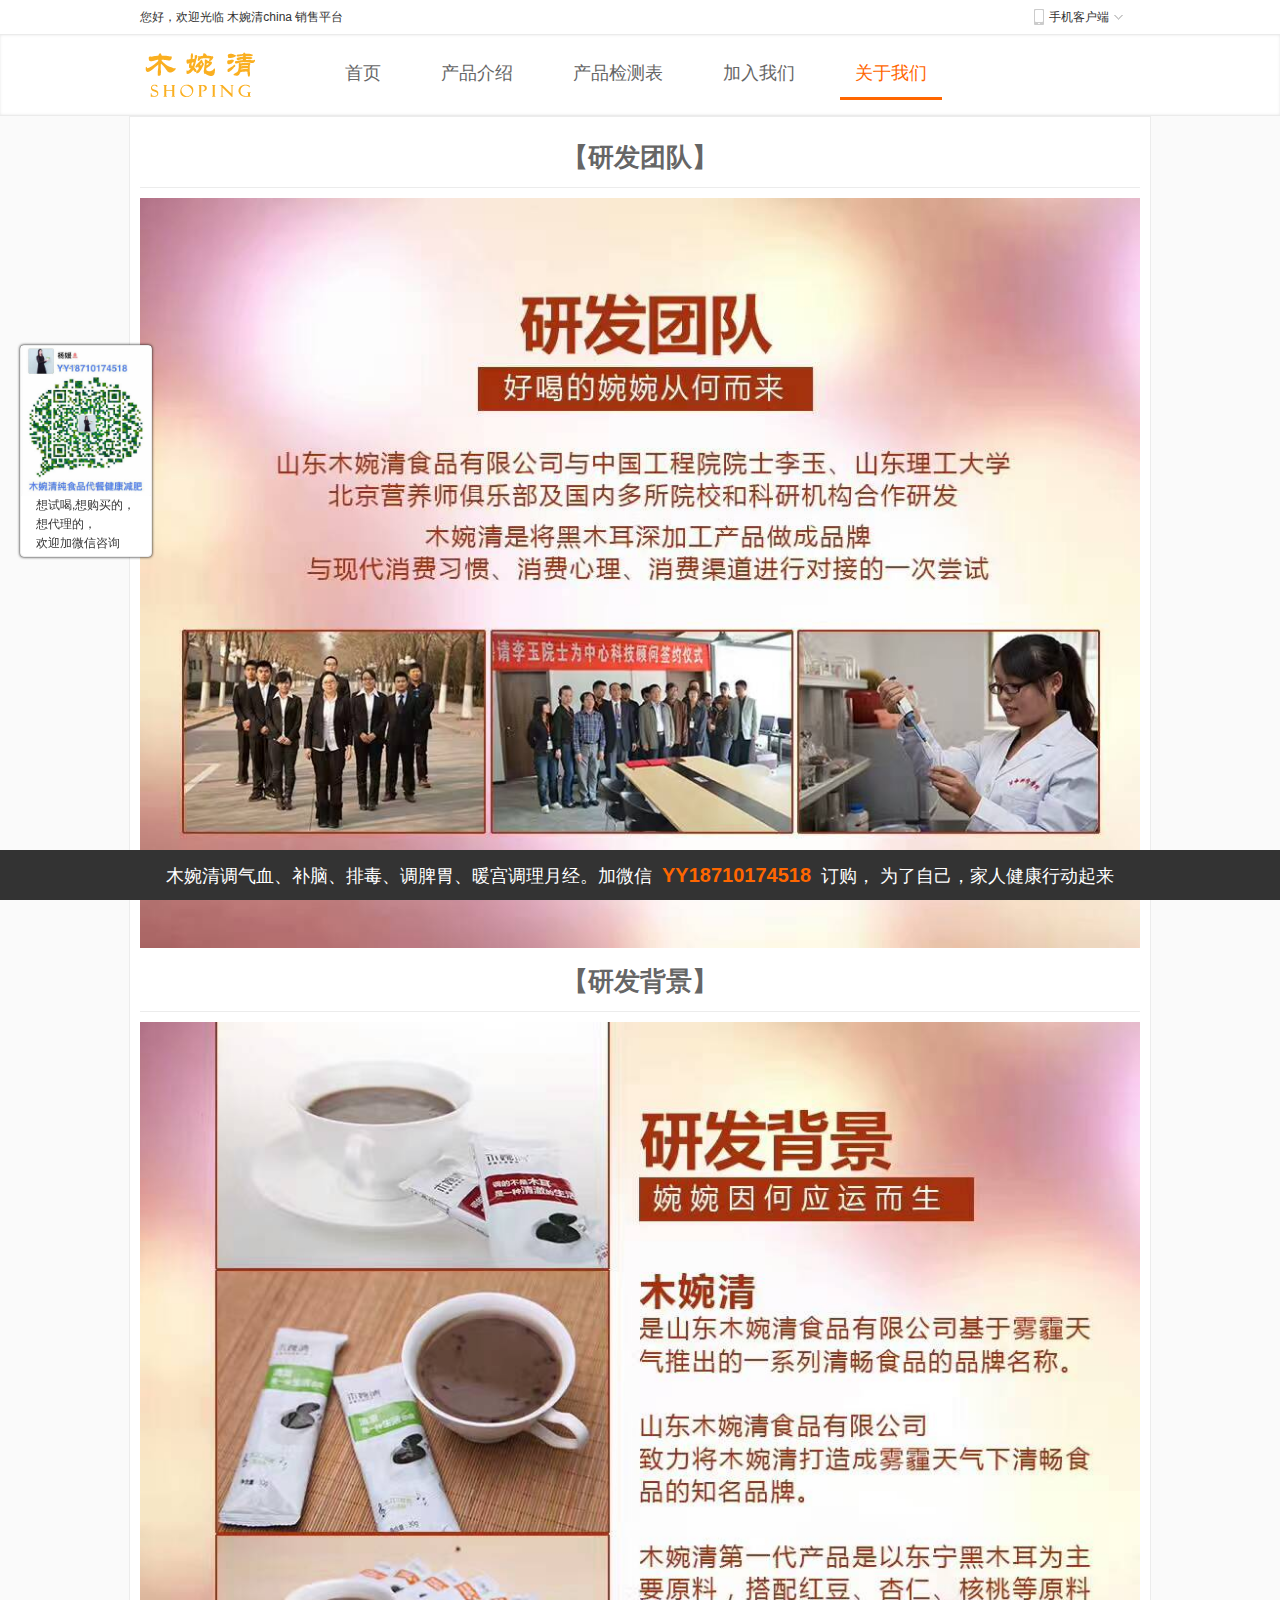
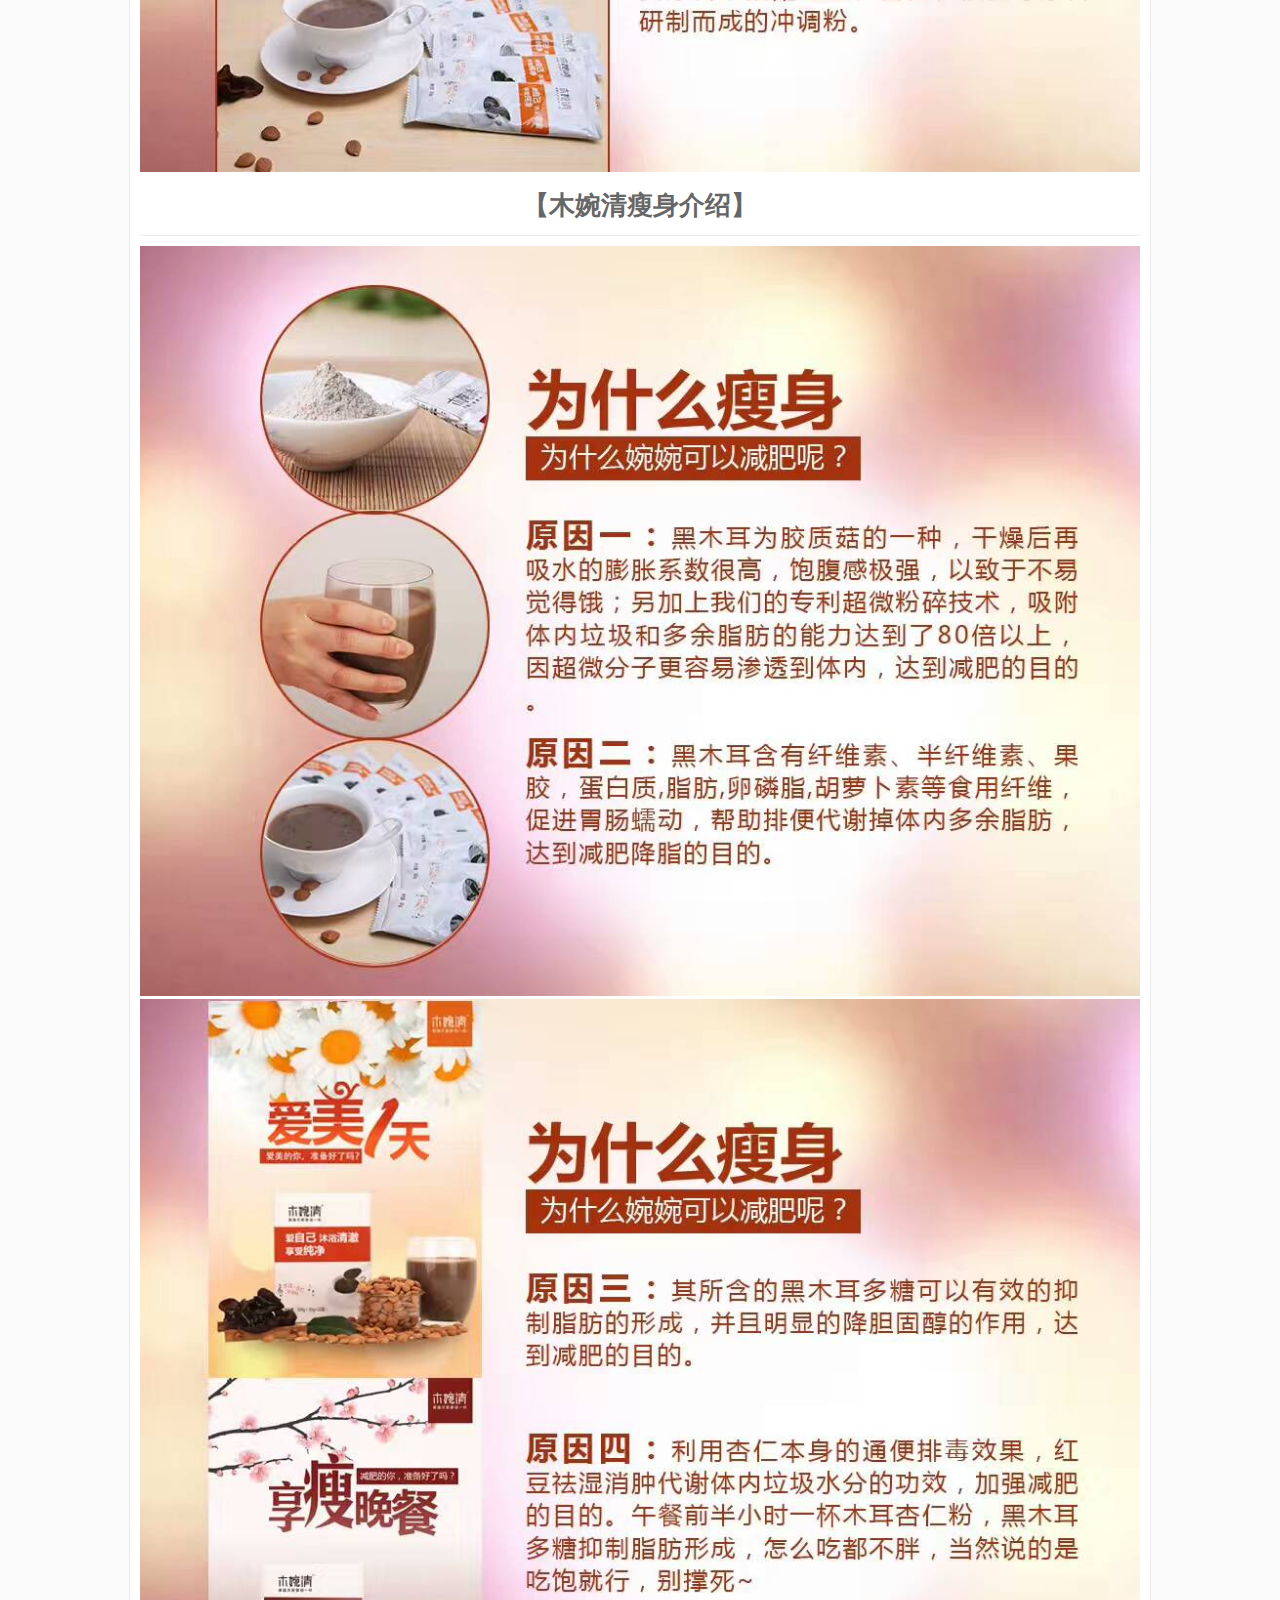
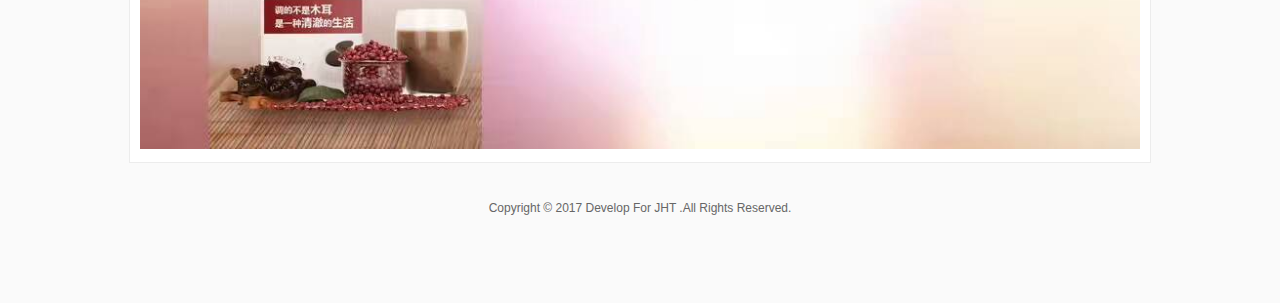
==== about_us.html @ 4182657f "mwq-pc页面/wap页面" ====
<!DOCTYPE html>
<html lang="en">
<head>
    <meta charset="UTF-8">
    <meta name="viewport" content="width=device-width, initial-scale=1, user-scalable=no">
    <title>木婉清-关于我们</title>
    <link type="text/css" rel="stylesheet" href="css/swiper.min.css">
    <link type="text/css" rel="stylesheet" href="css/main.css">
</head>
<body>
<!--头部-->
<div class="mwq-head">
    <div class="head">
        <span >您好，欢迎光临 木婉清china 销售平台 </span>
        <div class="aside">
            <a href="####" class="tell">
                <em class="muq-img"></em>
                <span>手机客户端</span>
                <i class="muq-img"></i>
                <!--浮层-->
                <div class="telllay">
                    <img src="images/wap-page.png" width="108" height="108">
                </div>
                <!--浮层-end-->
            </a>
        </div>
    </div>

</div>
<!--头部-end-->
<!--nav-->
<div class="mwq-nav">
    <div class="nav">
        <span class="logo">
            <img src="images/logo.png">
        </span>
        <div class="list" >
            <a href="index.html" >首页</a>
            <a href="chanpinjieshao.html">产品介绍</a>
            <a href="jiance.html" >产品检测表</a>
            <a href="join_us.html">加入我们</a>
            <a href="####" class="current">关于我们</a>
        </div>
    </div>
</div>
<!--nav-end-->
<div class="mwq-product">
    <div class="nametit">【研发团队】</div>
    <div class="item">
        <img src="images/aboutus/us1.jpg">
    </div>
    <div class="nametit">【研发背景】</div>
    <div class="item">
        <img src="images/aboutus/us2.jpg">
    </div>
    <div class="nametit">【木婉清瘦身介绍】</div>
    <div class="item">
        <img src="images/aboutus/us3.jpg">
    </div>
    <div class="item">
        <img src="images/aboutus/us4.jpg">
    </div>
</div>



<!--footer-->
<div class="mwq-footer">
    Copyright &copy; 2017 Develop For JHT   .All Rights Reserved.
</div>
<!--footer-end-->
<!--侧边栏-->
<div class="mwq-sidebar">
    <div class="qr">
        <img src="images/wx.jpg" width="130" height="150">
    </div>
    <div class="qr-txt">想试喝,想购买的，<br>想代理的，<br>欢迎加微信咨询</div>
</div>
<!--侧边栏-end-->
<!--为了自己的身体健康，为了家人的健康，还等什么呢？速速来咨询订购。欢迎加微信咨询了解-->
<div class="mwq-bottom">
    <div class="bottom-txt">木婉清调气血、补脑、排毒、调脾胃、暖宫调理月经。加微信<span>YY18710174518</span>订购，
        为了自己，家人健康行动起来</div>
</div>
<!---->

</body>
</html>
---- css/main.css ----
input::-ms-clear{display:none}.transition-15s{transition:all .15s ease-in-out;-webkit-transition:all .15s ease-in-out;-moz-transition:all .15s ease-in-out;-o-transition:all .15s ease-in-out}.grid-high15{height:15px}.grid-wh-1{width:1px}.grid-wh-10{width:10px}.grid-wh-120{width:120px}.grid-wh-250{width:250px}.grid-wh-370{width:370px}body{font-size:12px;font-family:"\5FAE\8F6F\96C5\9ED1","Microsoft YaHei","Hiragino Sans GB",Verdana,Arial,Helvetica,sans-serif;color:#333}body,p,div,ul,li,h1,h2,h3,h4,h5,span,input,table,td,th,textarea,strong,em{margin:0;padding:0}ul li{list-style:none}a{text-decoration:none;outline:0;blr:expression(this.onFocus=this.blur());color:#53a0e3;font-size:12px}a:hover{text-decoration:none;color:#73bdf1}img{border:0}.lt{float:left}.rt{float:right}.clear{width:0;padding:0;height:0;margin:0;font-size:0;line-height:0;clear:both}.cf:before,.cf:after{content:" ";display:table}.cf:after{clear:both}.cf{zoom:1}body{min-height:600px;padding-bottom:70px;background-color:#fafafa}.container{width:1000px;margin:0 auto}.muq-img{background-image:url("../images/vr-ico.png");background-repeat:no-repeat}.mwq-head{height:34px;line-height:34px;background-color:#fff;border-bottom:1px solid #ebebeb}.mwq-head .head{margin:0 auto;width:1000px}.mwq-head .aside{float:right}.mwq-head .tell{position:relative;z-index:2;display:inline-block;padding:0 15px;color:#333;border-left:1px solid #fff;border-right:1px solid #fff}.mwq-head .tell>em{display:inline-block;float:left;width:10px;height:16px;margin-top:9px}.mwq-head .tell>span{float:left;display:inline-block;padding:0 5px}.mwq-head .tell>i{display:inline-block;float:left;width:10px;height:5px;margin-top:15px;background-position:0 -36px}.mwq-head .tell .telllay{position:absolute;left:-1px;top:34px;display:none;width:120px;height:132px;border:1px solid #ebebeb;border-top:1px solid #fff;background-color:#fff;text-align:center}.mwq-head .tell .telllay>img{width:108px;height:108px;margin-top:10px}.mwq-head .tell:hover{border-left:1px solid #ebebeb;border-right:1px solid #ebebeb}.mwq-head .tell:hover>em{background-position:0 -19px}.mwq-head .tell:hover>i{background-position:-13px -36px}.mwq-head .tell:hover>span{color:#53a0e3}.mwq-head .tell:hover .telllay{display:block}.mwq-head .tell.current{border-left:1px solid #ebebeb;border-right:1px solid #ebebeb}.mwq-head .tell.current>em{background-position:0 -19px}.mwq-head .tell.current>i{background-position:-13px -36px}.mwq-nav{height:80px;border-bottom:1px solid #ebebeb;background-color:#fff;-webkit-box-shadow:inset 0 0 3px #e5e5e5;-moz-box-shadow:inset 0 0 3px #e5e5e5;box-shadow:inset 0 0 3px #e5e5e5}.mwq-nav .nav{width:1000px;margin:0 auto;zoom:1}.mwq-nav .nav:before,.mwq-nav .nav:after{content:" ";display:table}.mwq-nav .nav:after{clear:both}.mwq-nav .logo{display:block;width:120px;height:80px;float:left}.mwq-nav .list{float:left;padding-top:15px;padding-left:40px}.mwq-nav .list>a{display:block;float:left;height:47px;line-height:47px;margin-left:30px;color:#666;font-size:18px;padding:0 15px;border-bottom:3px solid #fff}.mwq-nav .list>a:hover{color:#f60;border-bottom:3px solid #f60}.mwq-nav .list>a.current{color:#f60;border-bottom:3px solid #f60}.mwq-banner{width:1000px;margin:0 auto;height:330px;overflow:hidden;background-color:#fff}.swiper-container{width:1000px;height:300px}.swiper-slide{background-position:center;background-size:cover}.mwq-v1{width:1000px;margin:0 auto;padding-top:15px;background-color:#fff}.mwq-v1 .aside{width:680px;float:left}.mwq-v1 .notice{width:260px;float:right;height:240px;border:1px solid #ececec}.mwq-v1 .notice>span{display:block;height:30px;line-height:30px;border-bottom:1px solid #ececec;font-size:18px;text-align:center}.mwq-v1 .notice .txt{padding:8px;font-size:12px}.mwq-v1 .notice .txt>span{display:block;padding-bottom:5px}.mwq-v1 .notice .txt strong{color:#f60;font-size:20px}.mwq-v1 .notice .qrcode{text-align:center}.mwq-v1 .asidev1{width:390px;height:242px;float:left;overflow:hidden}.mwq-v1 .asidev2{float:left;width:328px;height:230px;line-height:22px;padding:5px 0 5px 5px;margin-left:6px;border:1px solid #ececec}.mwq-v1 .asidev2>span{font-weight:bold;color:#f60}.mwq-title{width:1000px;height:50px;line-height:50px;margin:0 auto;font-size:16px;color:#888;border-bottom:1px solid #ececec;background-color:#fff;zoom:1}.mwq-title:before,.mwq-title:after{content:" ";display:table}.mwq-title:after{clear:both}@keyframes myfirst{0%{transform:scale(1,1)}50%{transform:scale(1.3,1.3)}100%{transform:scale(1,1)}}.mwq-title .name{display:block;float:left;padding-left:15px}.mwq-title .tip{float:left;padding-left:25px;font-size:18px;font-weight:bold;color:#f60;animation:myfirst 10s infinite}.mwq-spcing{width:1000px;margin:0 auto 0 auto;height:15px;background-color:#fff}.mwq-v2{width:1000px;margin:0 auto 0 auto;border-top:1px solid #ececec;border-right:1px solid #ececec;background-color:#fff}.mwq-v2 .item{float:left;width:332px;height:332px;border-left:1px solid #ececec;border-bottom:1px solid #ececec}.mwq-v2 .txtshow>p{line-height:28px;padding:10px;font-size:16px}.mwq-v2 .txtshow>p>strong{display:block}.mwq-v2 .txtshow>p>span{display:block;text-indent:2em}.mwq-footer{height:50px;line-height:50px;padding-top:20px;color:#666;text-align:center}.mwq-sidebar{position:fixed;top:50%;left:20px;z-index:1;width:130px;height:210px;margin-top:-105px;border:1px solid #ececec;background-color:#fff;border-radius:4px;-moz-border-radius:4px;-webkit-border-radius:4px;-ms-border-radius:4px;-webkit-box-shadow:0 0 3px #000;-moz-box-shadow:0 0 3px #000;box-shadow:0 0 3px #000}.mwq-sidebar .qr{height:150px;text-align:center}.mwq-sidebar .qr-txt{padding:0 0 0 15px;line-height:19px}.mwq-sidebar .qr-txt strong{font-size:16px;color:#f60}.mwq-bottom{position:fixed;bottom:0;width:100%;height:50px;background-color:#333}.mwq-bottom .bottom-txt{width:1000px;margin:0 auto;height:50px;line-height:50px;font-size:18px;text-align:center;color:#fff}.mwq-bottom .bottom-txt>span{display:inline-block;padding:0 10px;font-size:20px;color:#f60;font-weight:bold}.mwqjc-cols{width:1000px;margin:0 auto;padding:10px;border:1px solid #ececec;background-color:#fff;text-align:center}.mwq-product{width:1000px;margin:0 auto;padding:10px;border:1px solid #ececec;background-color:#fff;text-align:center}.mwq-product .nametit{height:60px;line-height:60px;margin-bottom:10px;font-size:26px;color:#666;font-weight:bold;border-bottom:1px solid #ececec}.mwq-product .item img{width:100%}.mwq-joinus{width:1000px;margin:0 auto;padding:10px;border:1px solid #ececec;background-color:#fff}.mwq-joinus .name-title{height:50px;line-height:50px;font-size:20px;color:#666;border-bottom:1px solid #ececec}.mwq-joinus .colvs{zoom:1;padding:20px 150px 10px 0}.mwq-joinus .colvs:before,.mwq-joinus .colvs:after{content:" ";display:table}.mwq-joinus .colvs:after{clear:both}.mwq-joinus .joinshow{width:430px;padding-right:20px;line-height:24px;font-size:14px}.mwq-joinus .joinshow>strong{display:block;padding-bottom:10px}.mwq-joinus .joinshow>span{display:block;padding-left:10px}.mwq-joinus .joinshow>div{padding-left:10px}
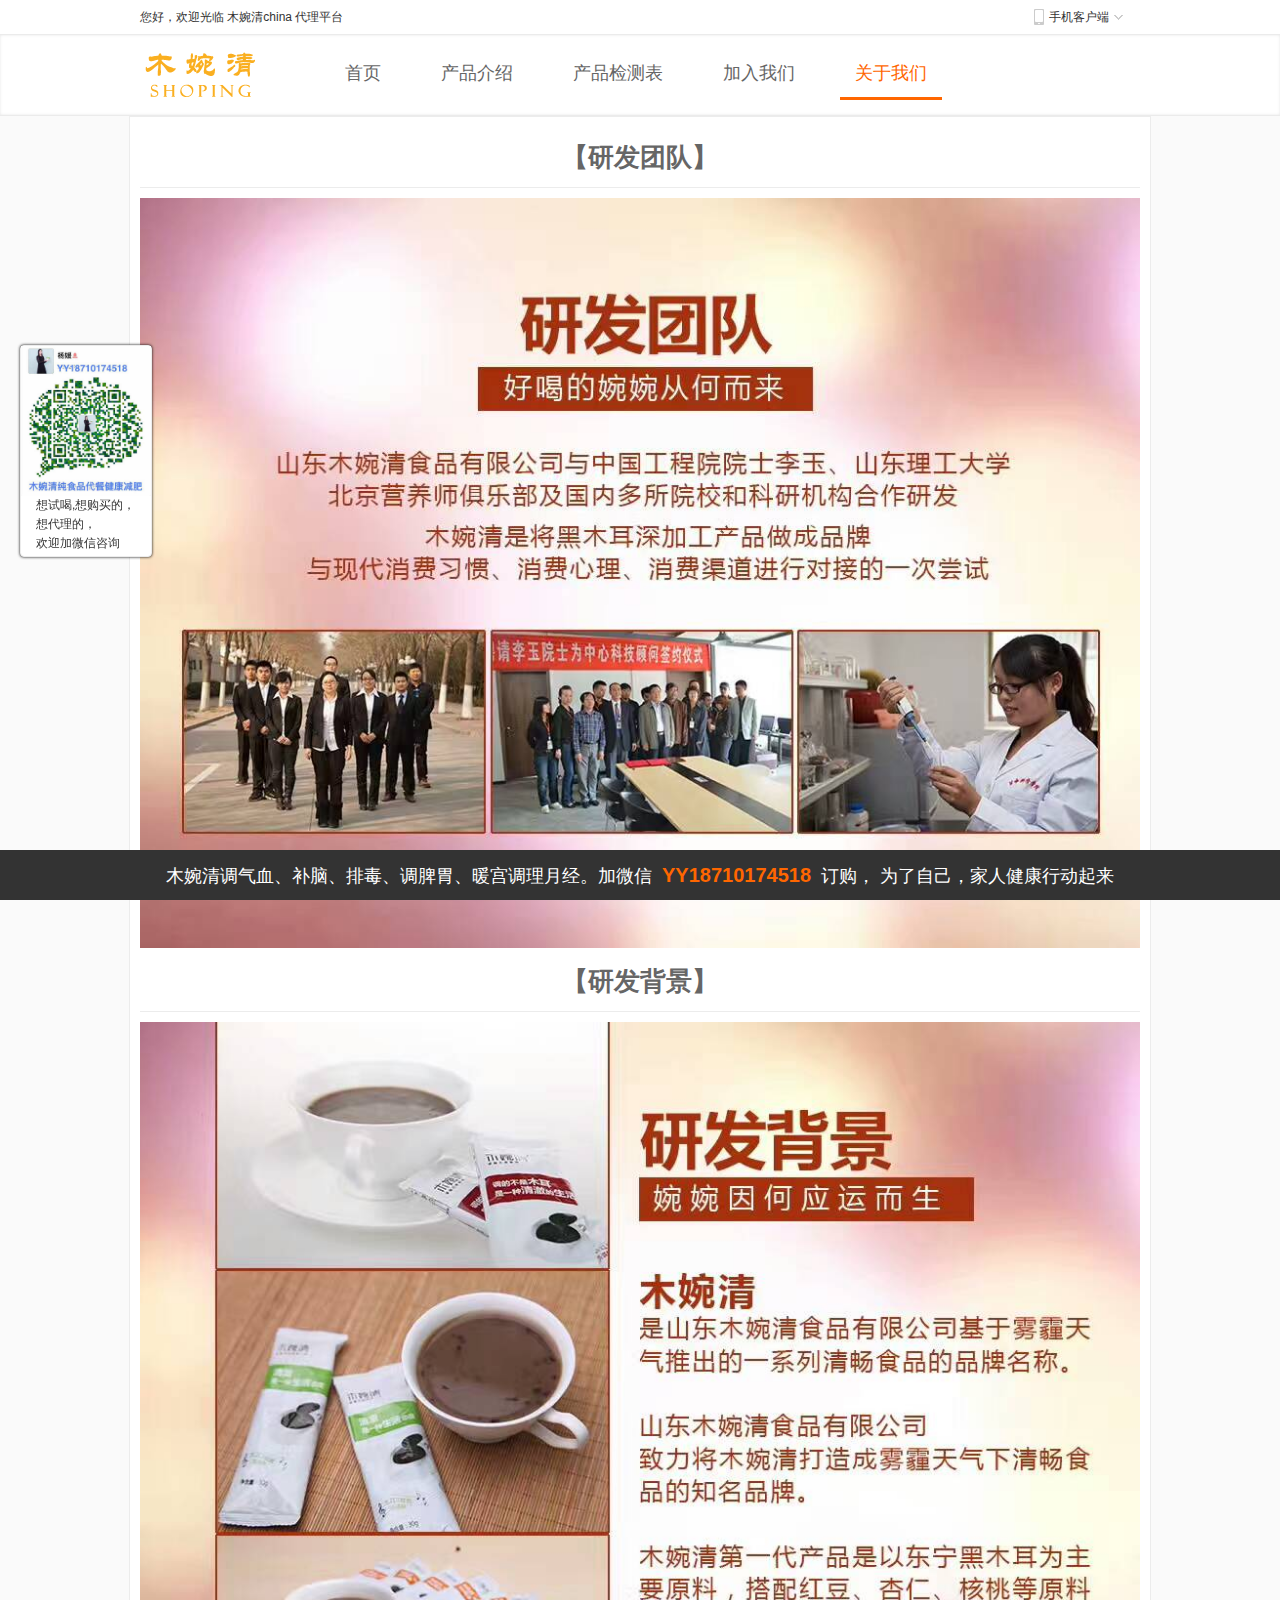
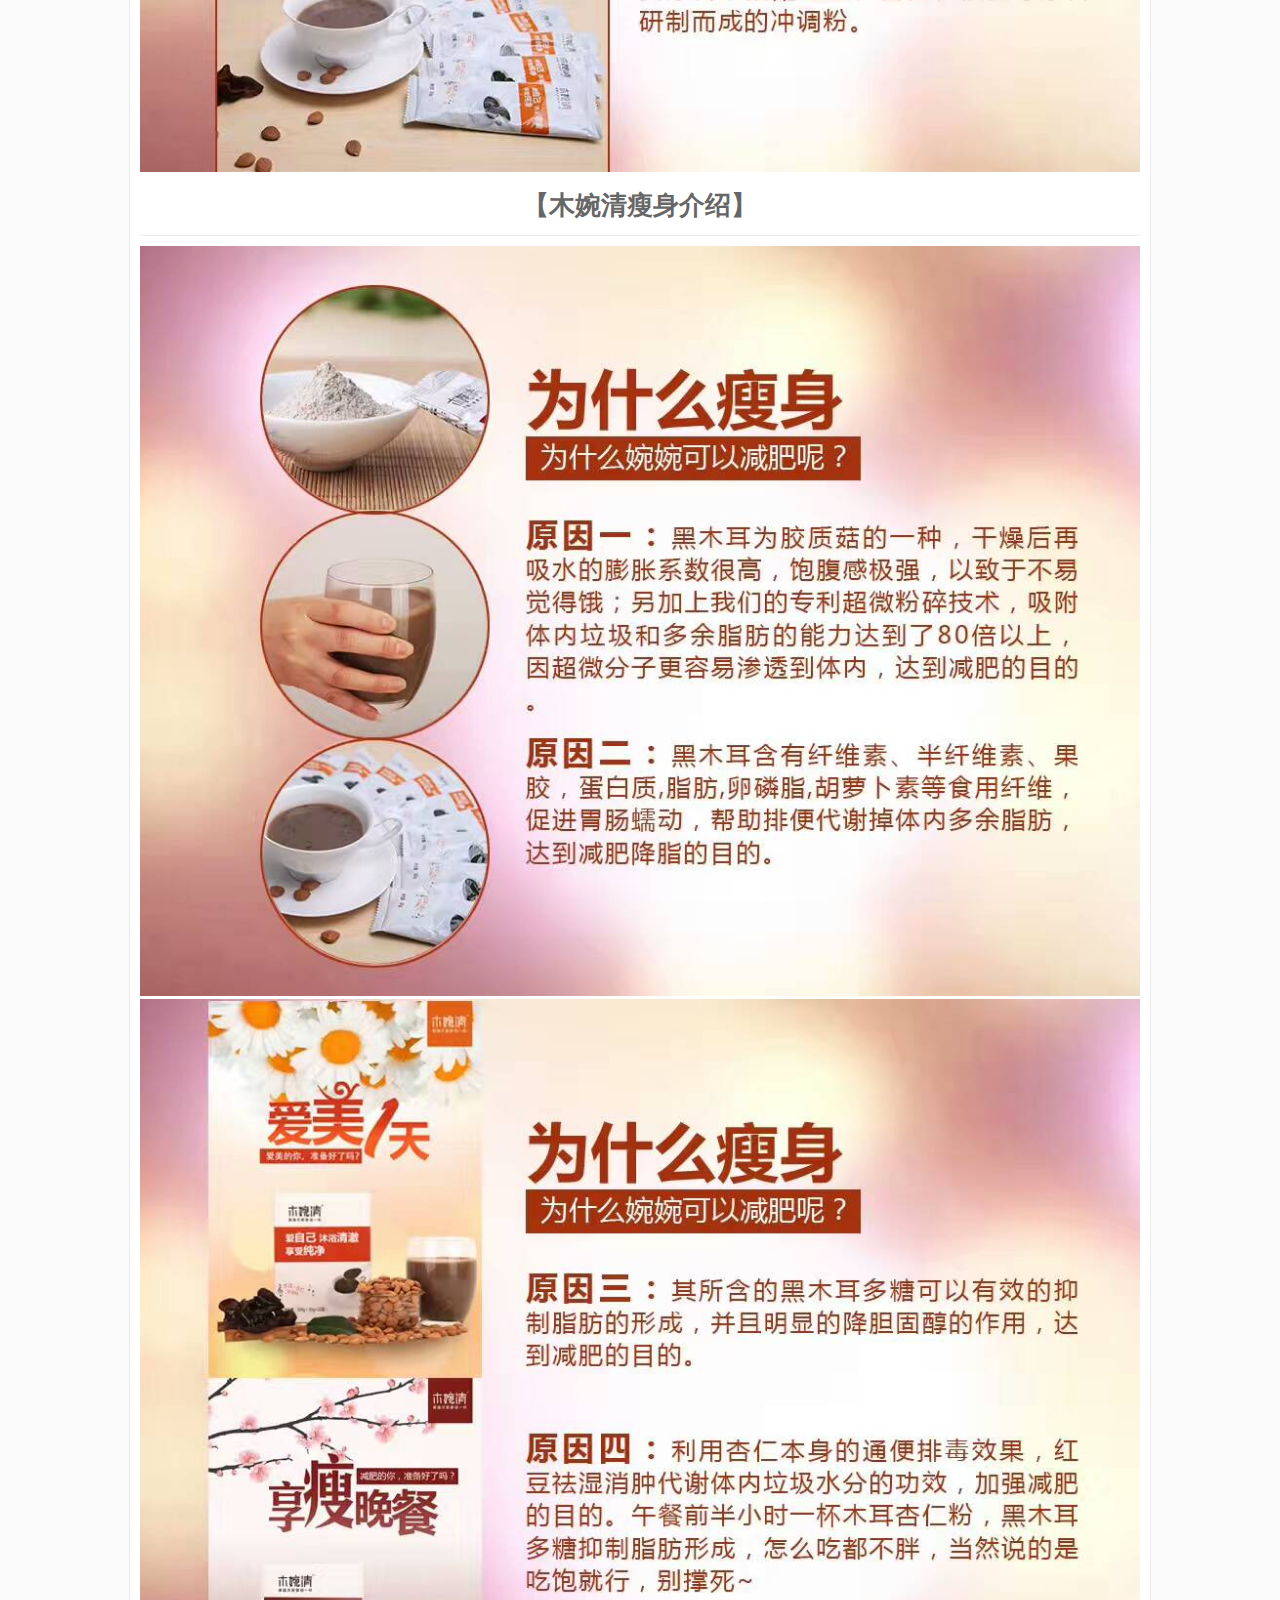
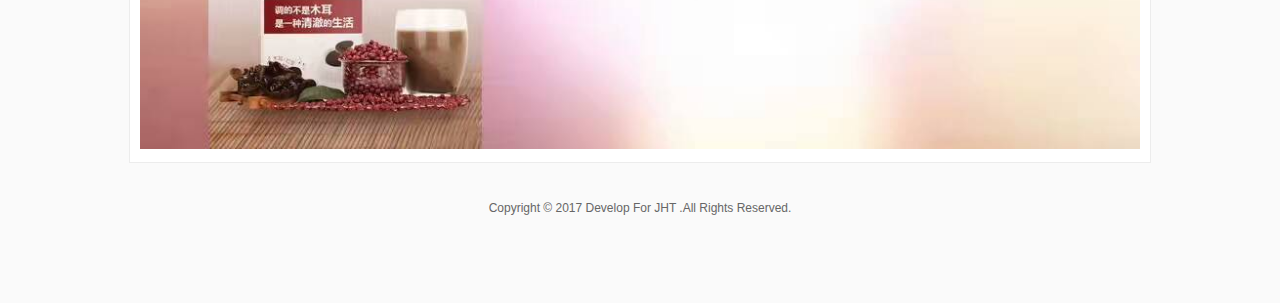
==== commit 8773252e: "修改文案" ====
--- a/about_us.html
+++ b/about_us.html
@@ -11,7 +11,7 @@
 <!--头部-->
 <div class="mwq-head">
     <div class="head">
-        <span >您好，欢迎光临 木婉清china 销售平台 </span>
+        <span >您好，欢迎光临 木婉清china 代理平台 </span>
         <div class="aside">
             <a href="####" class="tell">
                 <em class="muq-img"></em>
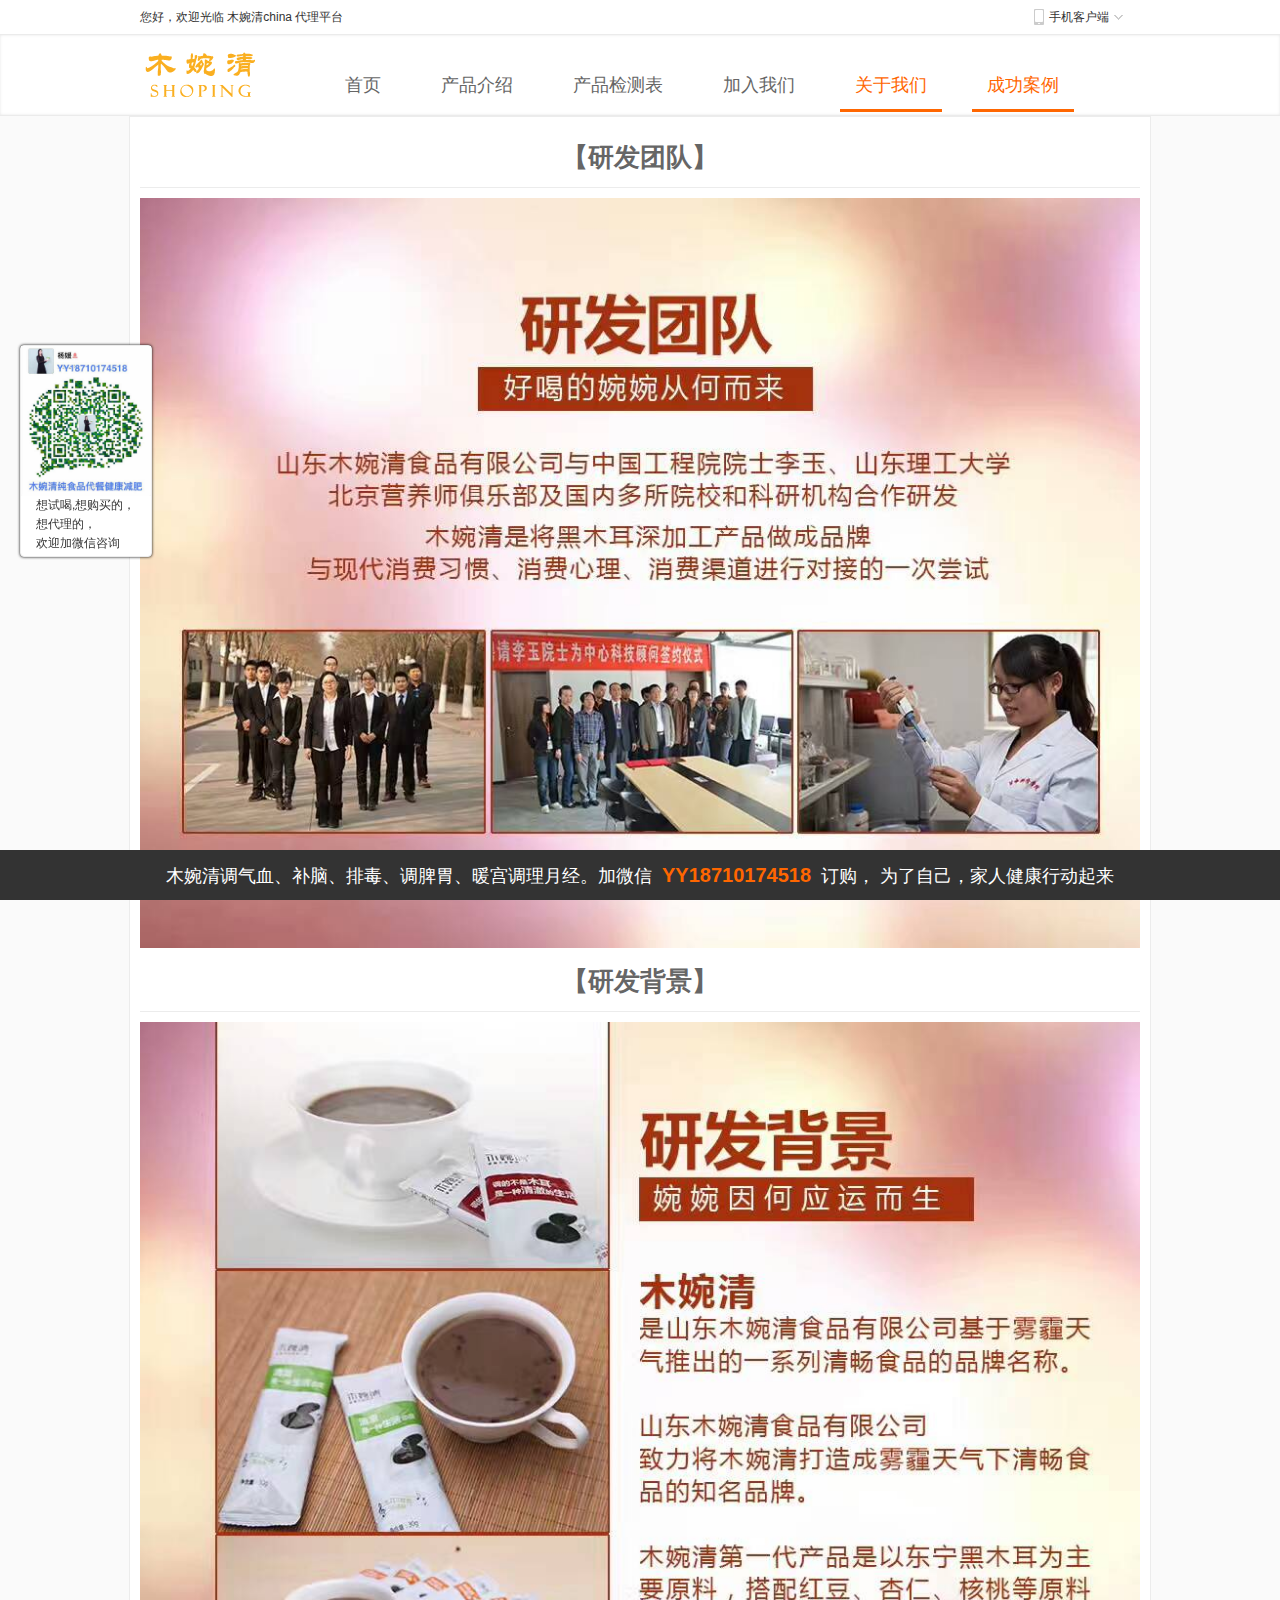
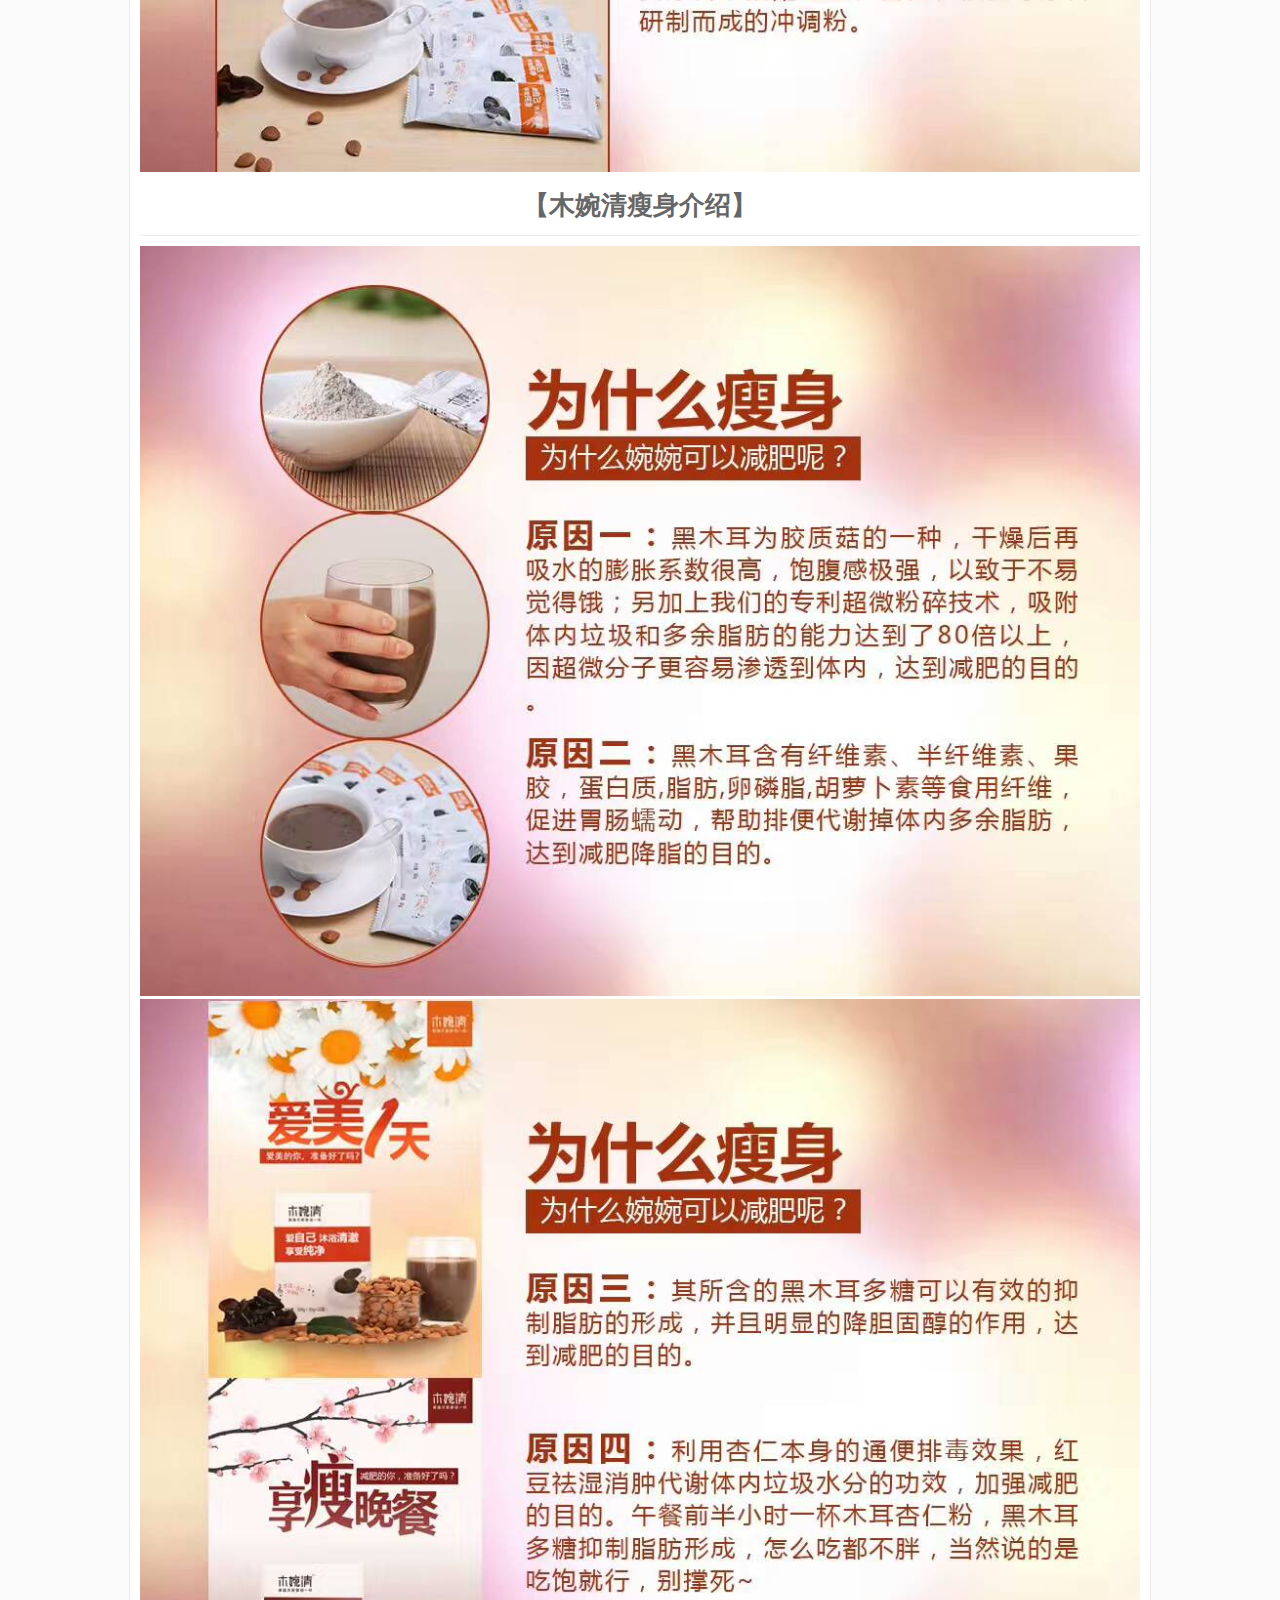
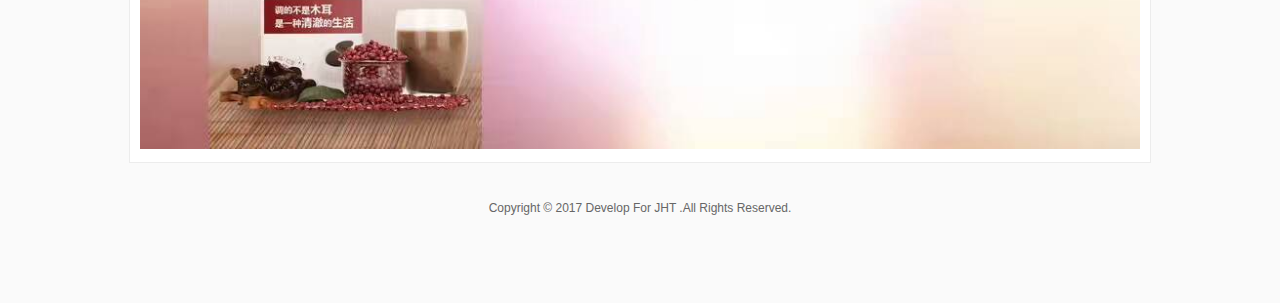
==== commit 42f1dbc6: "add->chganli.html" ====
--- a/about_us.html
+++ b/about_us.html
@@ -40,6 +40,7 @@
             <a href="jiance.html" >产品检测表</a>
             <a href="join_us.html">加入我们</a>
             <a href="####" class="current">关于我们</a>
+            <a href="chganli.html" class="current">成功案例</a>
         </div>
     </div>
 </div>
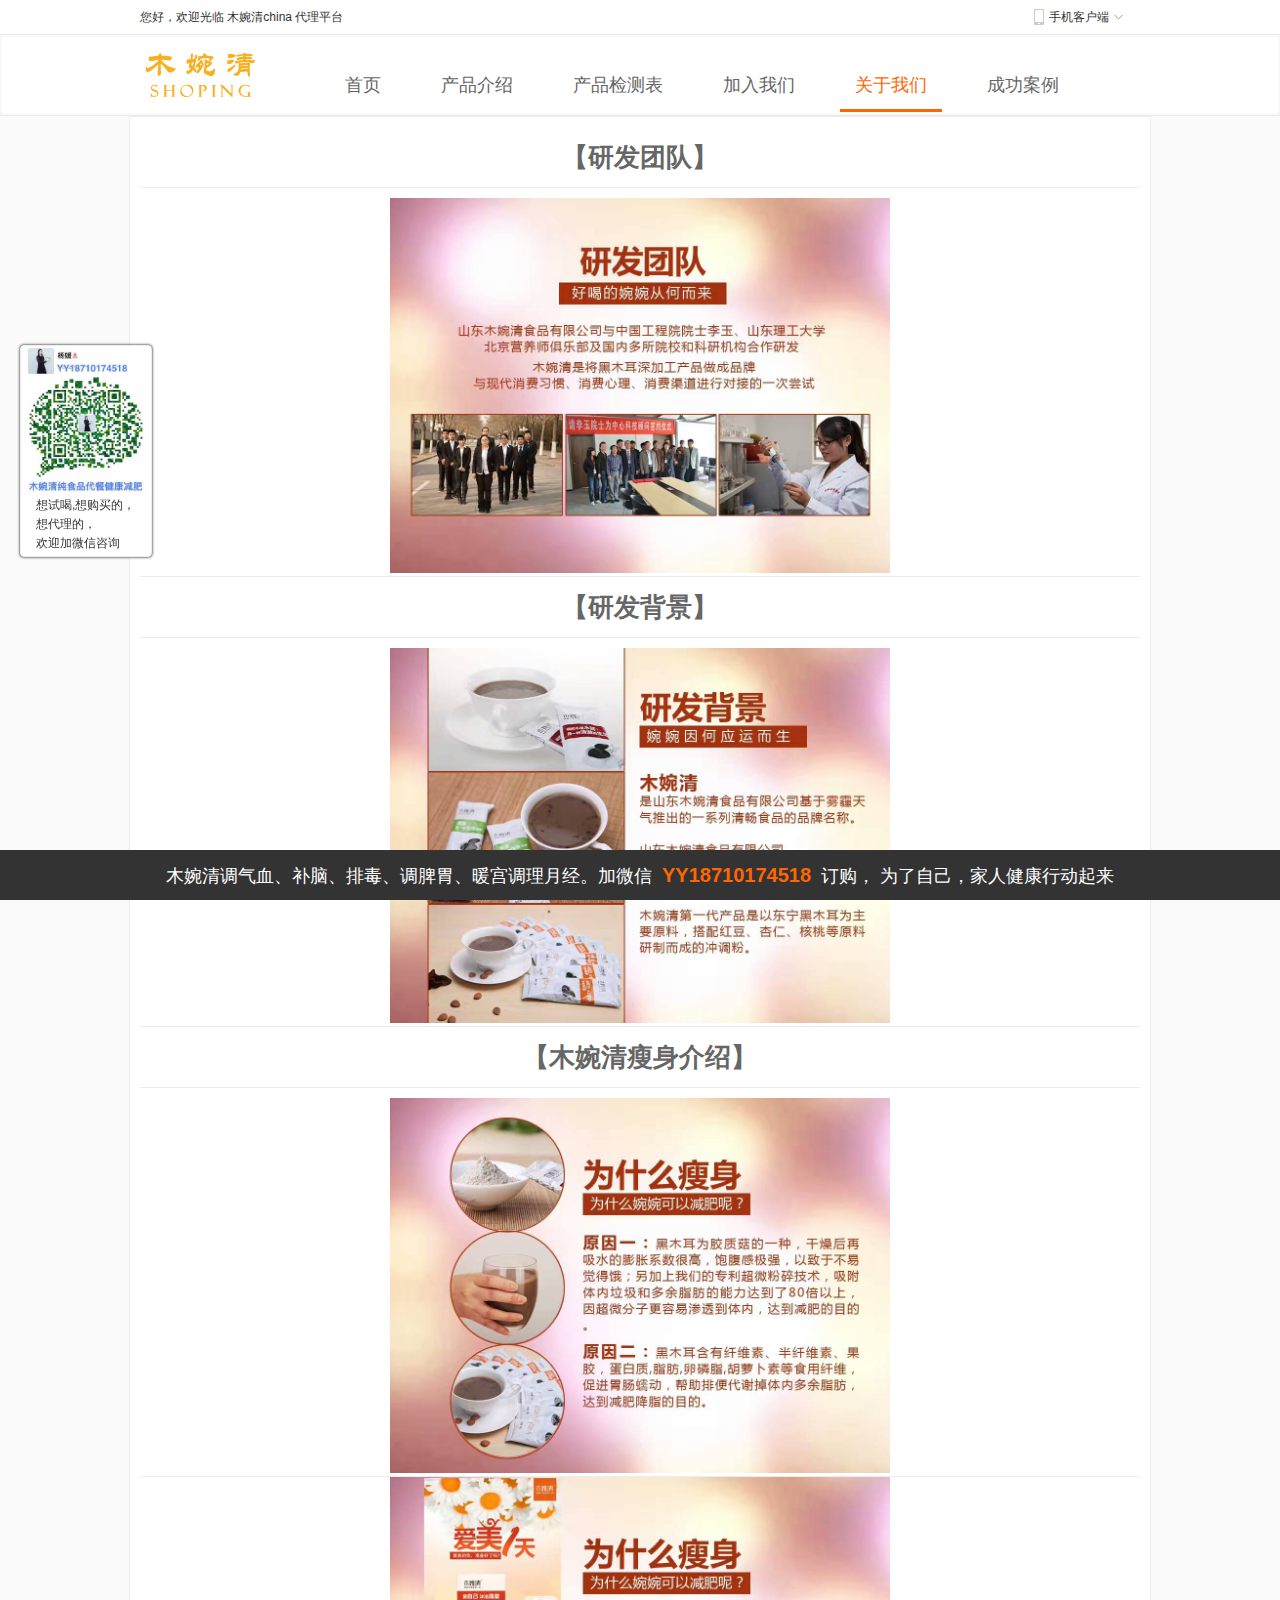
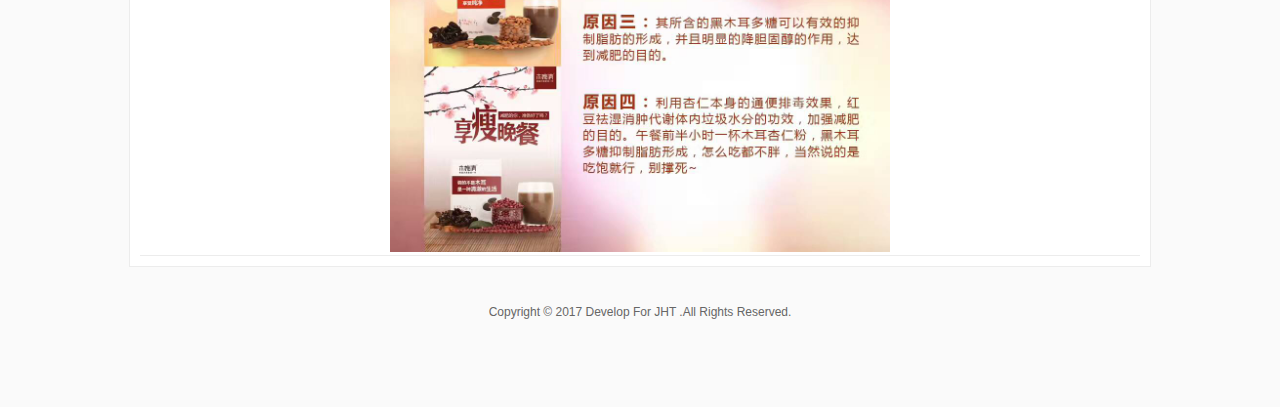
==== commit a010745d: "修改养生" ====
--- a/about_us.html
+++ b/about_us.html
@@ -40,7 +40,7 @@
             <a href="jiance.html" >产品检测表</a>
             <a href="join_us.html">加入我们</a>
             <a href="####" class="current">关于我们</a>
-            <a href="chganli.html" class="current">成功案例</a>
+            <a href="chganli.html">成功案例</a>
         </div>
     </div>
 </div>
--- a/css/main.css
+++ b/css/main.css
@@ -1 +1 @@
-input::-ms-clear{display:none}.transition-15s{transition:all .15s ease-in-out;-webkit-transition:all .15s ease-in-out;-moz-transition:all .15s ease-in-out;-o-transition:all .15s ease-in-out}.grid-high15{height:15px}.grid-wh-1{width:1px}.grid-wh-10{width:10px}.grid-wh-120{width:120px}.grid-wh-250{width:250px}.grid-wh-370{width:370px}body{font-size:12px;font-family:"\5FAE\8F6F\96C5\9ED1","Microsoft YaHei","Hiragino Sans GB",Verdana,Arial,Helvetica,sans-serif;color:#333}body,p,div,ul,li,h1,h2,h3,h4,h5,span,input,table,td,th,textarea,strong,em{margin:0;padding:0}ul li{list-style:none}a{text-decoration:none;outline:0;blr:expression(this.onFocus=this.blur());color:#53a0e3;font-size:12px}a:hover{text-decoration:none;color:#73bdf1}img{border:0}.lt{float:left}.rt{float:right}.clear{width:0;padding:0;height:0;margin:0;font-size:0;line-height:0;clear:both}.cf:before,.cf:after{content:" ";display:table}.cf:after{clear:both}.cf{zoom:1}body{min-height:600px;padding-bottom:70px;background-color:#fafafa}.container{width:1000px;margin:0 auto}.muq-img{background-image:url("../images/vr-ico.png");background-repeat:no-repeat}.mwq-head{height:34px;line-height:34px;background-color:#fff;border-bottom:1px solid #ebebeb}.mwq-head .head{margin:0 auto;width:1000px}.mwq-head .aside{float:right}.mwq-head .tell{position:relative;z-index:2;display:inline-block;padding:0 15px;color:#333;border-left:1px solid #fff;border-right:1px solid #fff}.mwq-head .tell>em{display:inline-block;float:left;width:10px;height:16px;margin-top:9px}.mwq-head .tell>span{float:left;display:inline-block;padding:0 5px}.mwq-head .tell>i{display:inline-block;float:left;width:10px;height:5px;margin-top:15px;background-position:0 -36px}.mwq-head .tell .telllay{position:absolute;left:-1px;top:34px;display:none;width:120px;height:132px;border:1px solid #ebebeb;border-top:1px solid #fff;background-color:#fff;text-align:center}.mwq-head .tell .telllay>img{width:108px;height:108px;margin-top:10px}.mwq-head .tell:hover{border-left:1px solid #ebebeb;border-right:1px solid #ebebeb}.mwq-head .tell:hover>em{background-position:0 -19px}.mwq-head .tell:hover>i{background-position:-13px -36px}.mwq-head .tell:hover>span{color:#53a0e3}.mwq-head .tell:hover .telllay{display:block}.mwq-head .tell.current{border-left:1px solid #ebebeb;border-right:1px solid #ebebeb}.mwq-head .tell.current>em{background-position:0 -19px}.mwq-head .tell.current>i{background-position:-13px -36px}.mwq-nav{height:80px;border-bottom:1px solid #ebebeb;background-color:#fff;-webkit-box-shadow:inset 0 0 3px #e5e5e5;-moz-box-shadow:inset 0 0 3px #e5e5e5;box-shadow:inset 0 0 3px #e5e5e5}.mwq-nav .nav{width:1000px;margin:0 auto;zoom:1}.mwq-nav .nav:before,.mwq-nav .nav:after{content:" ";display:table}.mwq-nav .nav:after{clear:both}.mwq-nav .logo{display:block;width:120px;height:80px;float:left}.mwq-nav .list{float:left;padding-top:15px;padding-left:40px}.mwq-nav .list>a{display:block;float:left;height:47px;line-height:47px;margin-left:30px;color:#666;font-size:18px;padding:0 15px;border-bottom:3px solid #fff}.mwq-nav .list>a:hover{color:#f60;border-bottom:3px solid #f60}.mwq-nav .list>a.current{color:#f60;border-bottom:3px solid #f60}.mwq-banner{width:1000px;margin:0 auto;height:330px;overflow:hidden;background-color:#fff}.swiper-container{width:1000px;height:300px}.swiper-slide{background-position:center;background-size:cover}.mwq-v1{width:1000px;margin:0 auto;padding-top:15px;background-color:#fff}.mwq-v1 .aside{width:680px;float:left}.mwq-v1 .notice{width:260px;float:right;height:240px;border:1px solid #ececec}.mwq-v1 .notice>span{display:block;height:30px;line-height:30px;border-bottom:1px solid #ececec;font-size:18px;text-align:center}.mwq-v1 .notice .txt{padding:8px;font-size:12px}.mwq-v1 .notice .txt>span{display:block;padding-bottom:5px}.mwq-v1 .notice .txt strong{color:#f60;font-size:20px}.mwq-v1 .notice .qrcode{text-align:center}.mwq-v1 .asidev1{width:390px;height:242px;float:left;overflow:hidden}.mwq-v1 .asidev2{float:left;width:328px;height:230px;line-height:22px;padding:5px 0 5px 5px;margin-left:6px;border:1px solid #ececec}.mwq-v1 .asidev2>span{font-weight:bold;color:#f60}.mwq-title{width:1000px;height:50px;line-height:50px;margin:0 auto;font-size:16px;color:#888;border-bottom:1px solid #ececec;background-color:#fff;zoom:1}.mwq-title:before,.mwq-title:after{content:" ";display:table}.mwq-title:after{clear:both}@keyframes myfirst{0%{transform:scale(1,1)}50%{transform:scale(1.3,1.3)}100%{transform:scale(1,1)}}.mwq-title .name{display:block;float:left;padding-left:15px}.mwq-title .tip{float:left;padding-left:25px;font-size:18px;font-weight:bold;color:#f60;animation:myfirst 10s infinite}.mwq-spcing{width:1000px;margin:0 auto 0 auto;height:15px;background-color:#fff}.mwq-v2{width:1000px;margin:0 auto 0 auto;border-top:1px solid #ececec;border-right:1px solid #ececec;background-color:#fff}.mwq-v2 .item{float:left;width:332px;height:332px;border-left:1px solid #ececec;border-bottom:1px solid #ececec}.mwq-v2 .txtshow>p{line-height:28px;padding:10px;font-size:16px}.mwq-v2 .txtshow>p>strong{display:block}.mwq-v2 .txtshow>p>span{display:block;text-indent:2em}.mwq-footer{height:50px;line-height:50px;padding-top:20px;color:#666;text-align:center}.mwq-sidebar{position:fixed;top:50%;left:20px;z-index:1;width:130px;height:210px;margin-top:-105px;border:1px solid #ececec;background-color:#fff;border-radius:4px;-moz-border-radius:4px;-webkit-border-radius:4px;-ms-border-radius:4px;-webkit-box-shadow:0 0 3px #000;-moz-box-shadow:0 0 3px #000;box-shadow:0 0 3px #000}.mwq-sidebar .qr{height:150px;text-align:center}.mwq-sidebar .qr-txt{padding:0 0 0 15px;line-height:19px}.mwq-sidebar .qr-txt strong{font-size:16px;color:#f60}.mwq-bottom{position:fixed;bottom:0;width:100%;height:50px;background-color:#333}.mwq-bottom .bottom-txt{width:1000px;margin:0 auto;height:50px;line-height:50px;font-size:18px;text-align:center;color:#fff}.mwq-bottom .bottom-txt>span{display:inline-block;padding:0 10px;font-size:20px;color:#f60;font-weight:bold}.mwqjc-cols{width:1000px;margin:0 auto;padding:10px;border:1px solid #ececec;background-color:#fff;text-align:center}.mwq-product{width:1000px;margin:0 auto;padding:10px;border:1px solid #ececec;background-color:#fff;text-align:center}.mwq-product .nametit{height:60px;line-height:60px;margin-bottom:10px;font-size:26px;color:#666;font-weight:bold;border-bottom:1px solid #ececec}.mwq-product .item img{width:100%}.mwq-joinus{width:1000px;margin:0 auto;padding:10px;border:1px solid #ececec;background-color:#fff}.mwq-joinus .name-title{height:50px;line-height:50px;font-size:20px;color:#666;border-bottom:1px solid #ececec}.mwq-joinus .colvs{zoom:1;padding:20px 150px 10px 0}.mwq-joinus .colvs:before,.mwq-joinus .colvs:after{content:" ";display:table}.mwq-joinus .colvs:after{clear:both}.mwq-joinus .joinshow{width:430px;padding-right:20px;line-height:24px;font-size:14px}.mwq-joinus .joinshow>strong{display:block;padding-bottom:10px}.mwq-joinus .joinshow>span{display:block;padding-left:10px}.mwq-joinus .joinshow>div{padding-left:10px}+input::-ms-clear{display:none}.transition-15s{transition:all .15s ease-in-out;-webkit-transition:all .15s ease-in-out;-moz-transition:all .15s ease-in-out;-o-transition:all .15s ease-in-out}.grid-high15{height:15px}.grid-wh-1{width:1px}.grid-wh-10{width:10px}.grid-wh-120{width:120px}.grid-wh-250{width:250px}.grid-wh-370{width:370px}body{font-size:12px;font-family:"\5FAE\8F6F\96C5\9ED1","Microsoft YaHei","Hiragino Sans GB",Verdana,Arial,Helvetica,sans-serif;color:#333}body,p,div,ul,li,h1,h2,h3,h4,h5,span,input,table,td,th,textarea,strong,em{margin:0;padding:0}ul li{list-style:none}a{text-decoration:none;outline:0;blr:expression(this.onFocus=this.blur());color:#53a0e3;font-size:12px}a:hover{text-decoration:none;color:#73bdf1}img{border:0}.lt{float:left}.rt{float:right}.clear{width:0;padding:0;height:0;margin:0;font-size:0;line-height:0;clear:both}.cf:before,.cf:after{content:" ";display:table}.cf:after{clear:both}.cf{zoom:1}body{min-height:600px;padding-bottom:70px;background-color:#fafafa}.container{width:1000px;margin:0 auto}.muq-img{background-image:url("../images/vr-ico.png");background-repeat:no-repeat}.mwq-head{height:34px;line-height:34px;background-color:#fff;border-bottom:1px solid #ebebeb}.mwq-head .head{margin:0 auto;width:1000px}.mwq-head .aside{float:right}.mwq-head .tell{position:relative;z-index:2;display:inline-block;padding:0 15px;color:#333;border-left:1px solid #fff;border-right:1px solid #fff}.mwq-head .tell>em{display:inline-block;float:left;width:10px;height:16px;margin-top:9px}.mwq-head .tell>span{float:left;display:inline-block;padding:0 5px}.mwq-head .tell>i{display:inline-block;float:left;width:10px;height:5px;margin-top:15px;background-position:0 -36px}.mwq-head .tell .telllay{position:absolute;left:-1px;top:34px;display:none;width:120px;height:132px;border:1px solid #ebebeb;border-top:1px solid #fff;background-color:#fff;text-align:center}.mwq-head .tell .telllay>img{width:108px;height:108px;margin-top:10px}.mwq-head .tell:hover{border-left:1px solid #ebebeb;border-right:1px solid #ebebeb}.mwq-head .tell:hover>em{background-position:0 -19px}.mwq-head .tell:hover>i{background-position:-13px -36px}.mwq-head .tell:hover>span{color:#53a0e3}.mwq-head .tell:hover .telllay{display:block}.mwq-head .tell.current{border-left:1px solid #ebebeb;border-right:1px solid #ebebeb}.mwq-head .tell.current>em{background-position:0 -19px}.mwq-head .tell.current>i{background-position:-13px -36px}.mwq-nav{height:80px;border-bottom:1px solid #ebebeb;background-color:#fff;-webkit-box-shadow:inset 0 0 3px #e5e5e5;-moz-box-shadow:inset 0 0 3px #e5e5e5;box-shadow:inset 0 0 3px #e5e5e5}.mwq-nav .nav{width:1000px;margin:0 auto;zoom:1}.mwq-nav .nav:before,.mwq-nav .nav:after{content:" ";display:table}.mwq-nav .nav:after{clear:both}.mwq-nav .logo{display:block;width:120px;height:80px;float:left}.mwq-nav .list{float:left;padding-top:15px;padding-left:40px}.mwq-nav .list>a{display:block;float:left;height:47px;line-height:47px;margin-left:30px;color:#666;font-size:18px;padding:0 15px;border-bottom:3px solid #fff}.mwq-nav .list>a:hover{color:#f60;border-bottom:3px solid #f60}.mwq-nav .list>a.current{color:#f60;border-bottom:3px solid #f60}.mwq-banner{width:1000px;margin:0 auto;height:330px;overflow:hidden;background-color:#fff}.swiper-container{width:1000px;height:300px}.swiper-slide{background-position:center;background-size:cover}.mwq-v1{width:1000px;margin:0 auto;padding-top:15px;background-color:#fff}.mwq-v1 .aside{width:680px;float:left}.mwq-v1 .notice{width:260px;float:right;height:240px;border:1px solid #ececec}.mwq-v1 .notice>span{display:block;height:30px;line-height:30px;border-bottom:1px solid #ececec;font-size:18px;text-align:center}.mwq-v1 .notice .txt{padding:8px;font-size:12px}.mwq-v1 .notice .txt>span{display:block;padding-bottom:5px}.mwq-v1 .notice .txt strong{color:#f60;font-size:20px}.mwq-v1 .notice .qrcode{text-align:center}.mwq-v1 .asidev1{width:390px;height:242px;float:left;overflow:hidden}.mwq-v1 .asidev2{float:left;width:328px;height:230px;line-height:22px;padding:5px 0 5px 5px;margin-left:6px;border:1px solid #ececec}.mwq-v1 .asidev2>span{font-weight:bold;color:#f60}.mwq-title{width:1000px;height:50px;line-height:50px;margin:0 auto;font-size:16px;color:#888;border-bottom:1px solid #ececec;background-color:#fff;zoom:1}.mwq-title:before,.mwq-title:after{content:" ";display:table}.mwq-title:after{clear:both}@keyframes myfirst{0%{transform:scale(1,1)}50%{transform:scale(1.3,1.3)}100%{transform:scale(1,1)}}.mwq-title .name{display:block;float:left;padding-left:15px}.mwq-title .tip{float:left;padding-left:25px;font-size:18px;font-weight:bold;color:#f60;animation:myfirst 10s infinite}.mwq-spcing{width:1000px;margin:0 auto 0 auto;height:15px;background-color:#fff}.mwq-v2{width:1000px;margin:0 auto 0 auto;border-top:1px solid #ececec;border-right:1px solid #ececec;background-color:#fff}.mwq-v2 .item{float:left;width:332px;height:332px;border-left:1px solid #ececec;border-bottom:1px solid #ececec}.mwq-v2 .txtshow>p{line-height:28px;padding:10px;font-size:16px}.mwq-v2 .txtshow>p>strong{display:block}.mwq-v2 .txtshow>p>span{display:block;text-indent:2em}.mwq-footer{height:50px;line-height:50px;padding-top:20px;color:#666;text-align:center}.mwq-sidebar{position:fixed;top:50%;left:20px;z-index:1;width:130px;height:210px;margin-top:-105px;border:1px solid #ececec;background-color:#fff;border-radius:4px;-moz-border-radius:4px;-webkit-border-radius:4px;-ms-border-radius:4px;-webkit-box-shadow:0 0 3px #000;-moz-box-shadow:0 0 3px #000;box-shadow:0 0 3px #000}.mwq-sidebar .qr{height:150px;text-align:center}.mwq-sidebar .qr-txt{padding:0 0 0 15px;line-height:19px}.mwq-sidebar .qr-txt strong{font-size:16px;color:#f60}.mwq-bottom{position:fixed;bottom:0;width:100%;height:50px;background-color:#333}.mwq-bottom .bottom-txt{width:1000px;margin:0 auto;height:50px;line-height:50px;font-size:18px;text-align:center;color:#fff}.mwq-bottom .bottom-txt>span{display:inline-block;padding:0 10px;font-size:20px;color:#f60;font-weight:bold}.mwqjc-cols{width:1000px;margin:0 auto;padding:10px;border:1px solid #ececec;background-color:#fff;text-align:center}.mwqjc-cols .item img{width:50%}.mwq-product{width:1000px;margin:0 auto;padding:10px;border:1px solid #ececec;background-color:#fff;text-align:center}.mwq-product .nametit{height:60px;line-height:60px;margin-bottom:10px;font-size:26px;color:#666;font-weight:bold;border-bottom:1px solid #ececec}.mwq-product .nametit.titlehigh{height:auto;line-height:30px;padding:10px 0;font-size:18px}.mwq-product .item{border-bottom:1px solid #ececec}.mwq-product .item img{width:50%}.mwq-product .item.width30>img{width:30%}.mwq-joinus{width:1000px;margin:0 auto;padding:10px;border:1px solid #ececec;background-color:#fff}.mwq-joinus .name-title{height:50px;line-height:50px;font-size:20px;color:#666;border-bottom:1px solid #ececec}.mwq-joinus .colvs{zoom:1;padding:20px 150px 10px 0}.mwq-joinus .colvs:before,.mwq-joinus .colvs:after{content:" ";display:table}.mwq-joinus .colvs:after{clear:both}.mwq-joinus .joinshow{width:430px;padding-right:20px;line-height:24px;font-size:14px}.mwq-joinus .joinshow>strong{display:block;padding-bottom:10px}.mwq-joinus .joinshow>span{display:block;padding-left:10px}.mwq-joinus .joinshow>div{padding-left:10px}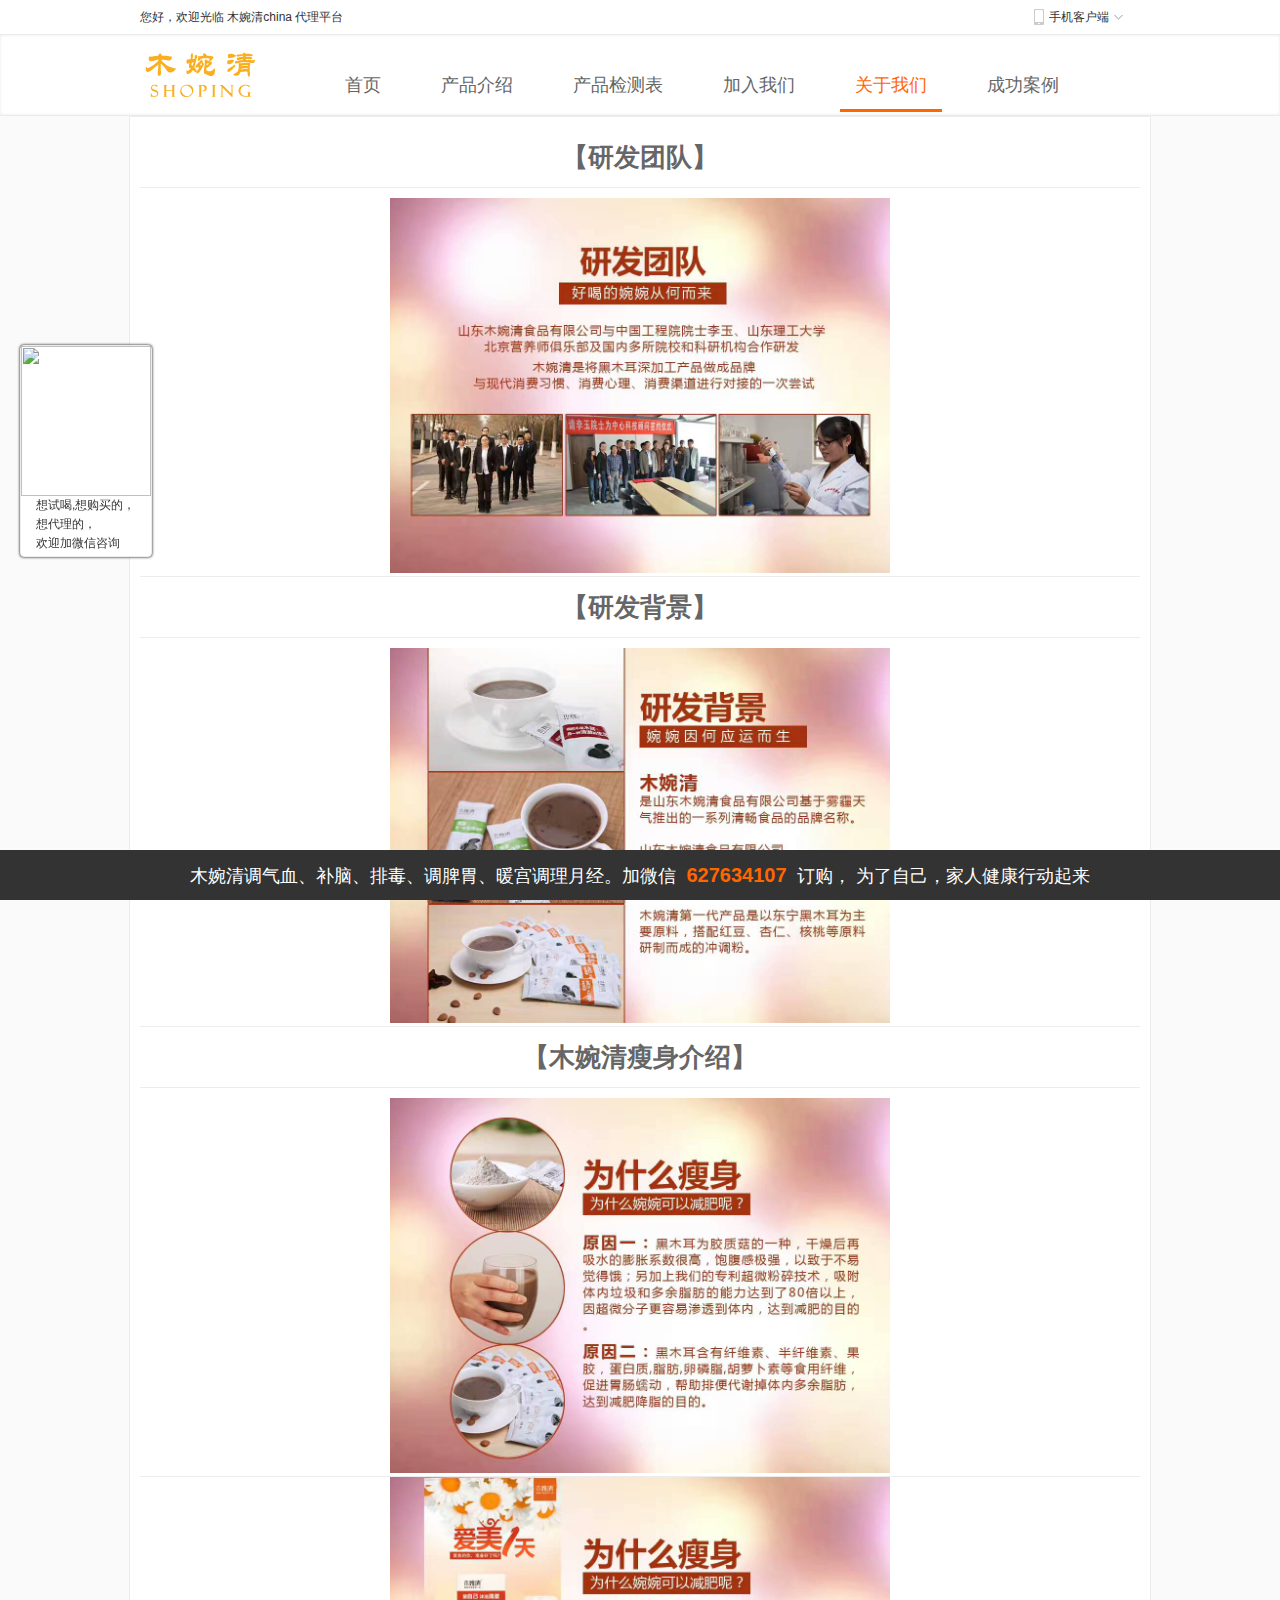
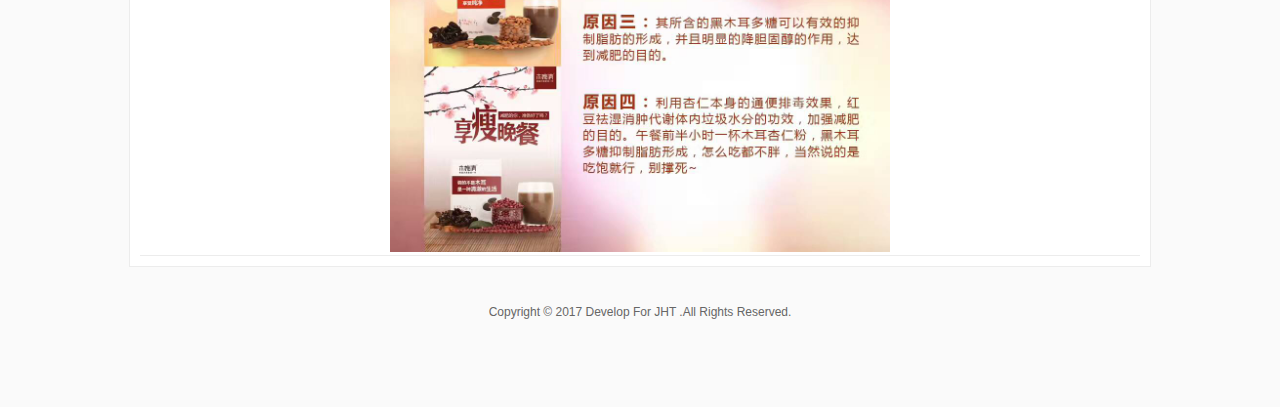
==== commit 4cc299b7: "xiugai" ====
--- a/about_us.html
+++ b/about_us.html
@@ -80,7 +80,7 @@
 <!--侧边栏-end-->
 <!--为了自己的身体健康，为了家人的健康，还等什么呢？速速来咨询订购。欢迎加微信咨询了解-->
 <div class="mwq-bottom">
-    <div class="bottom-txt">木婉清调气血、补脑、排毒、调脾胃、暖宫调理月经。加微信<span>YY18710174518</span>订购，
+    <div class="bottom-txt">木婉清调气血、补脑、排毒、调脾胃、暖宫调理月经。加微信<span>627634107</span>订购，
         为了自己，家人健康行动起来</div>
 </div>
 <!---->
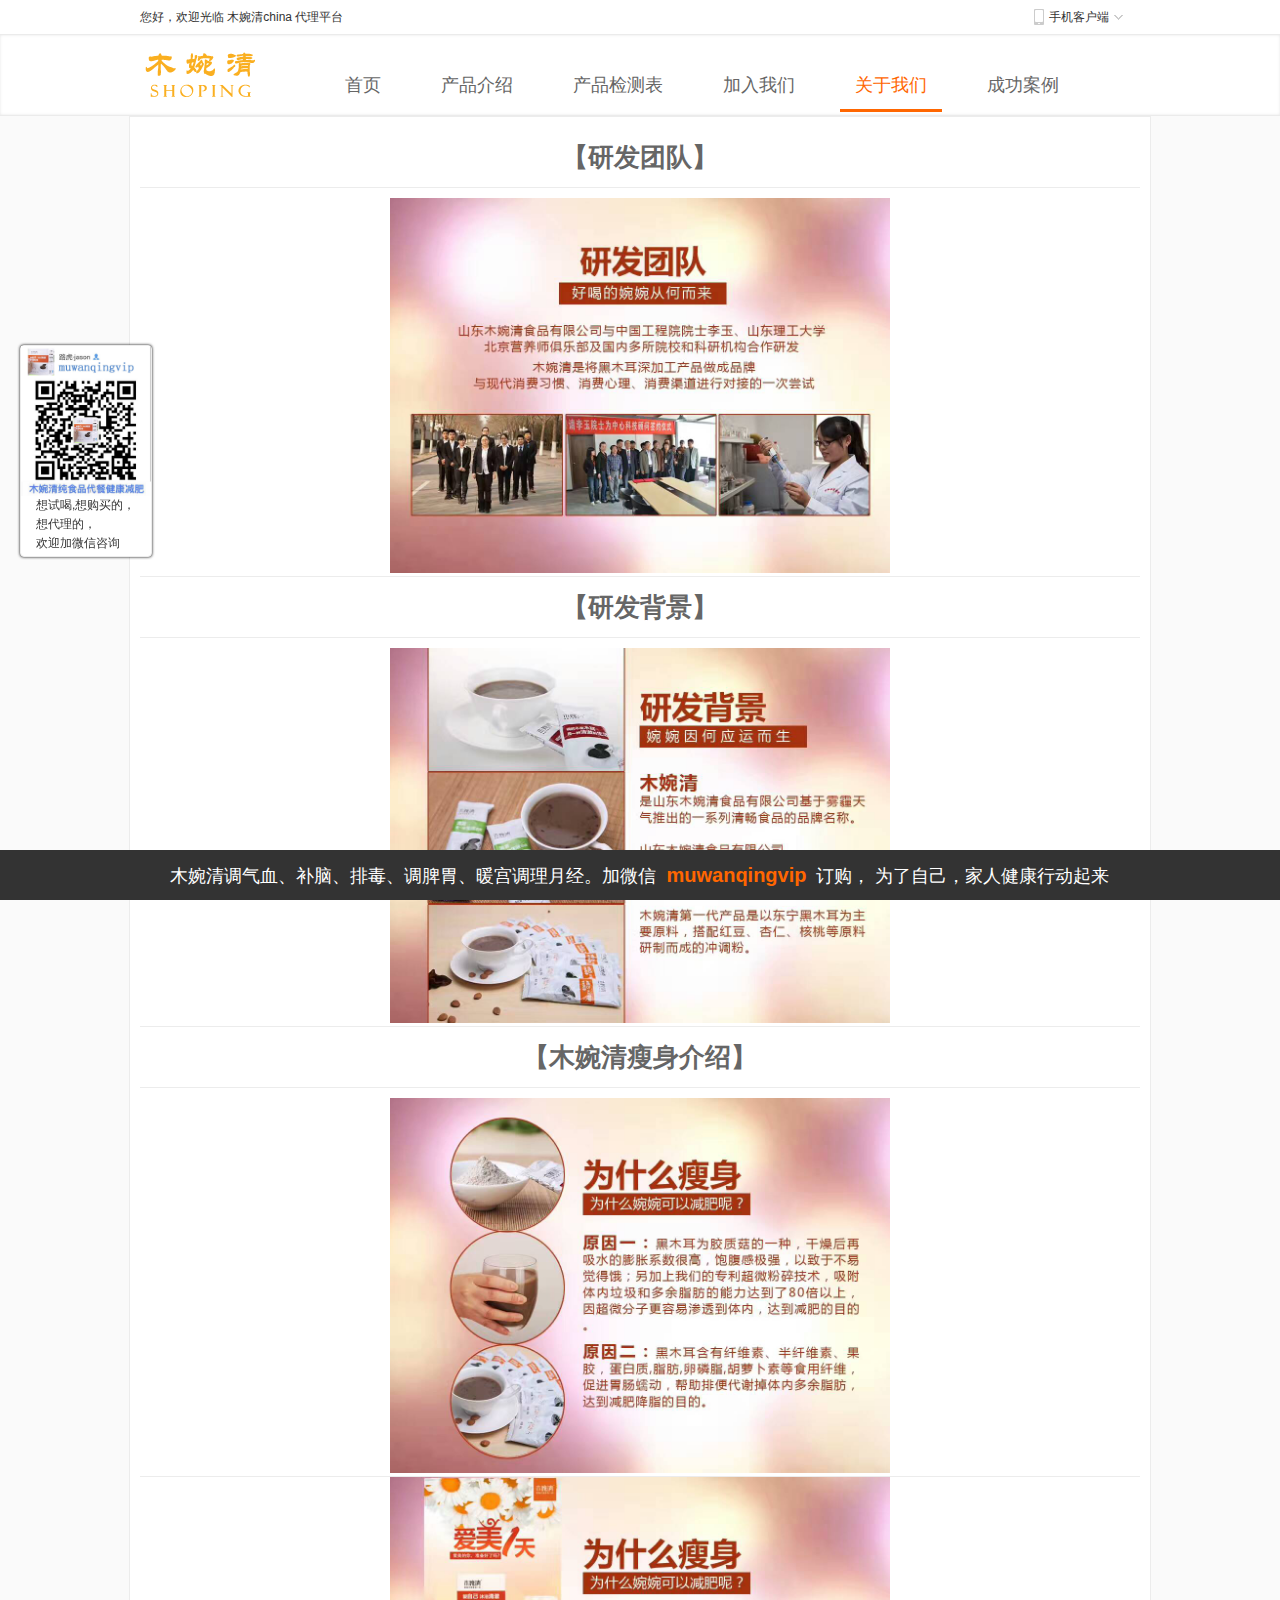
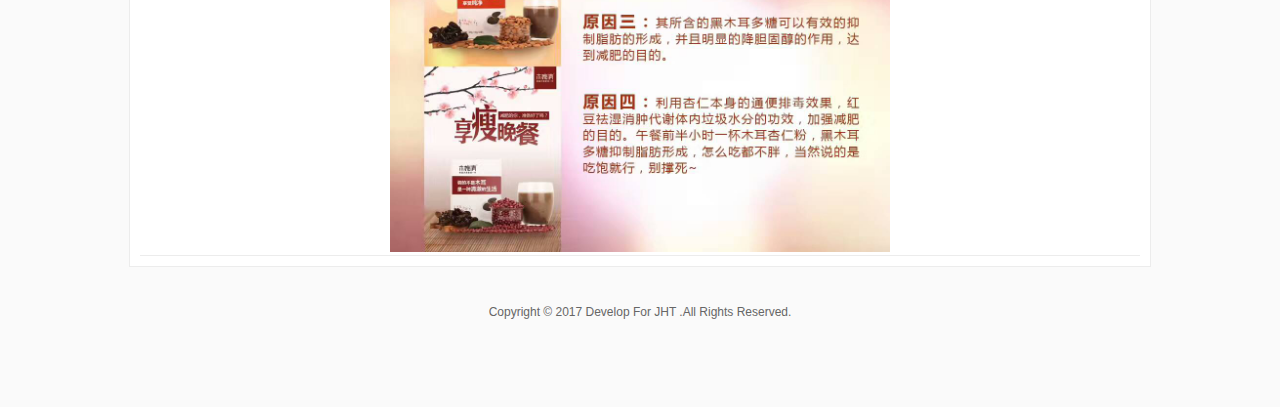
==== commit 46b0d881: "cs" ====
--- a/about_us.html
+++ b/about_us.html
@@ -80,7 +80,7 @@
 <!--侧边栏-end-->
 <!--为了自己的身体健康，为了家人的健康，还等什么呢？速速来咨询订购。欢迎加微信咨询了解-->
 <div class="mwq-bottom">
-    <div class="bottom-txt">木婉清调气血、补脑、排毒、调脾胃、暖宫调理月经。加微信<span>627634107</span>订购，
+    <div class="bottom-txt">木婉清调气血、补脑、排毒、调脾胃、暖宫调理月经。加微信<span>muwanqingvip</span>订购，
         为了自己，家人健康行动起来</div>
 </div>
 <!---->
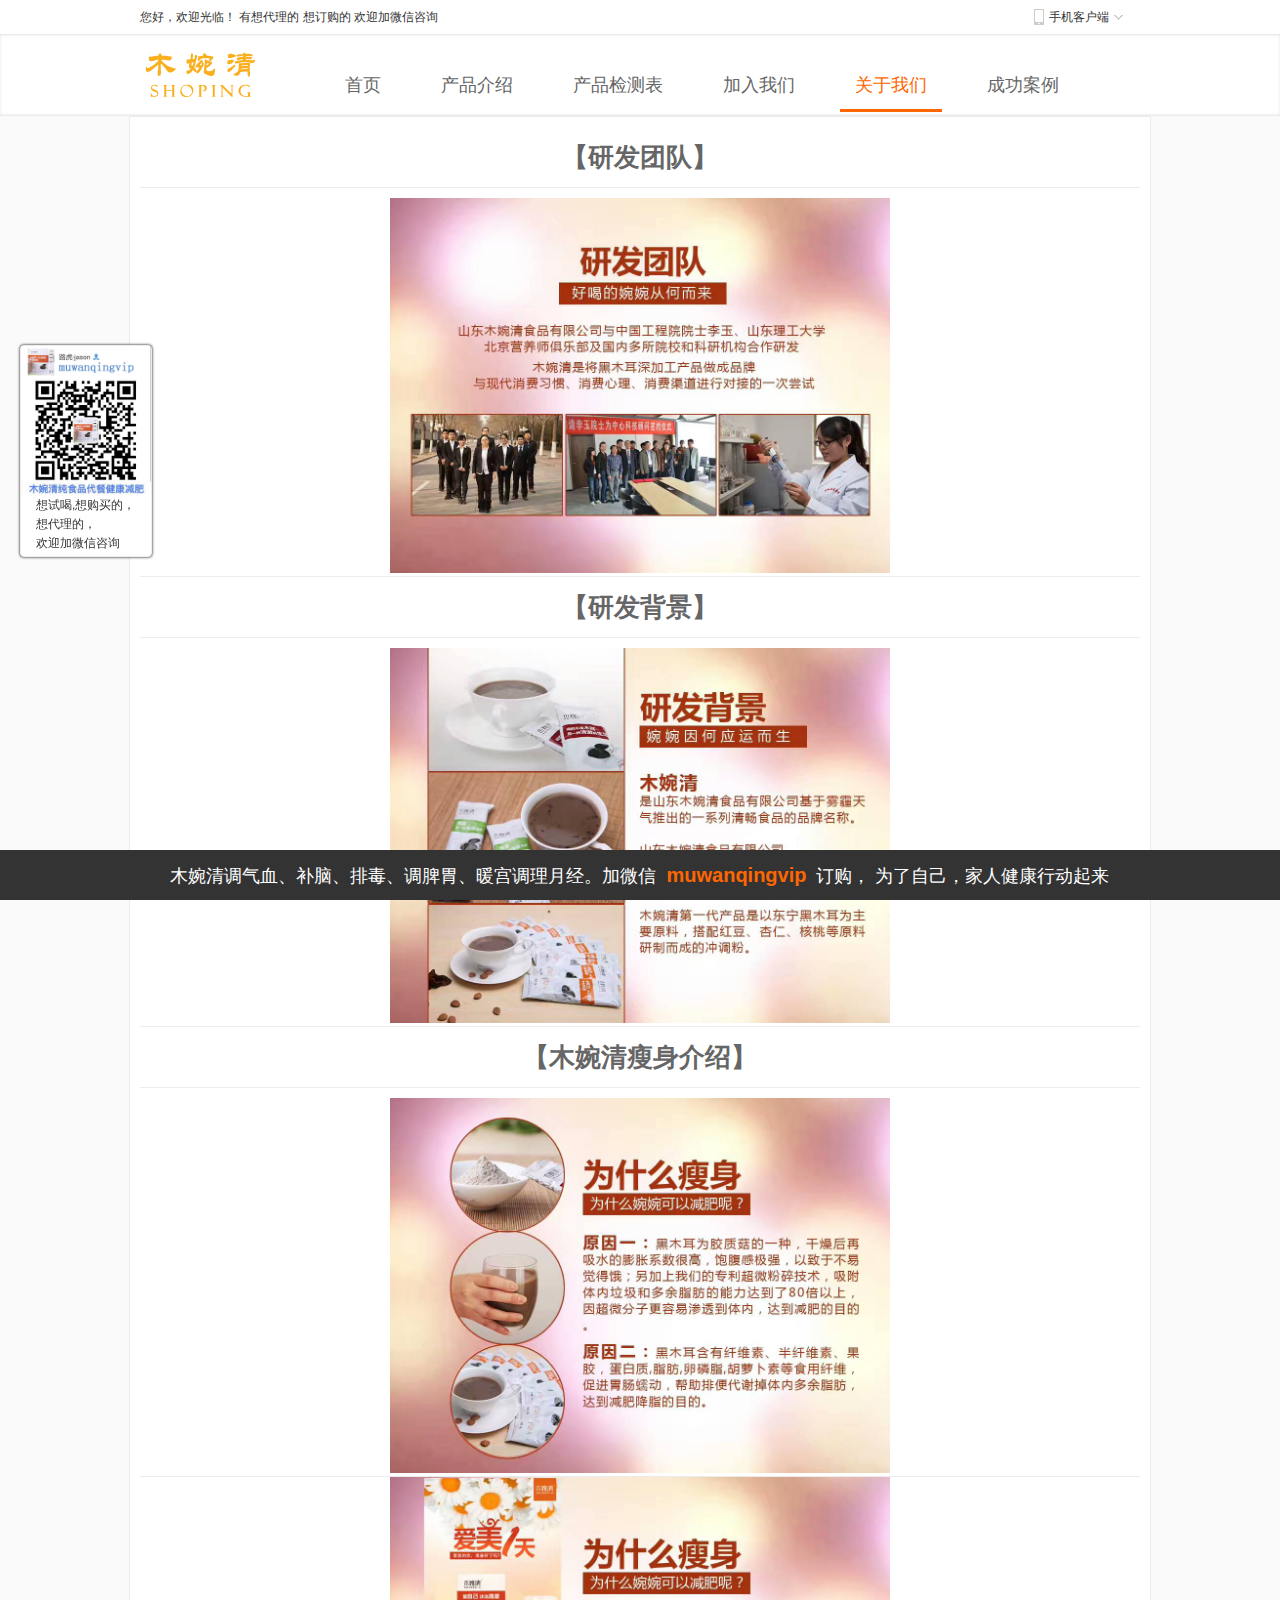
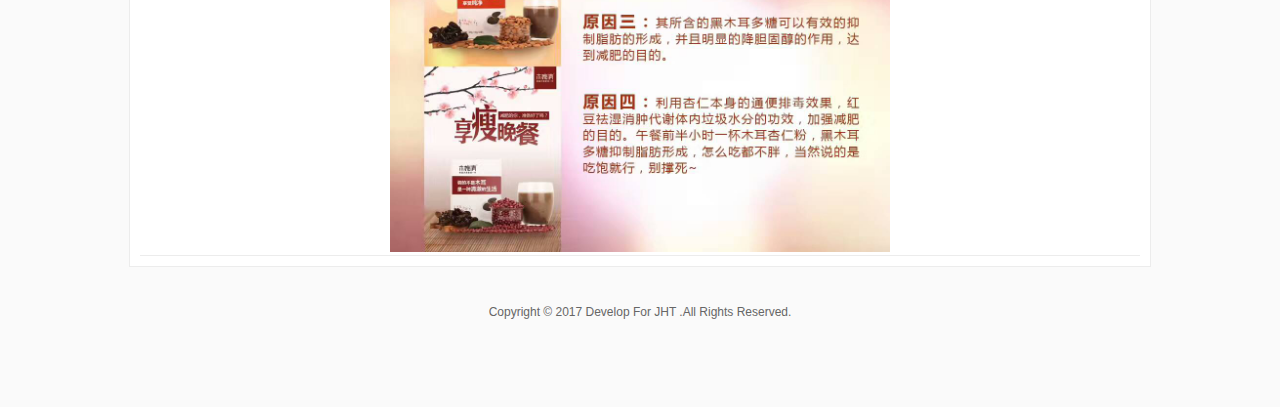
==== commit 834dc97b: "youhua" ====
--- a/about_us.html
+++ b/about_us.html
@@ -3,6 +3,10 @@
 <head>
     <meta charset="UTF-8">
     <meta name="viewport" content="width=device-width, initial-scale=1, user-scalable=no">
+    <meta name="keywords" content="木婉清,养生,调气血,补脑,排毒,调脾胃,暖宫调理月经,减肥,瘦身,瘦腿">
+    <meta name="description" content="木婉清是一款黑木耳深加工食品，利用国家专利木耳多糖破壁提取技术和超微粉碎技术，
+    将木耳的功效发挥到极致，吸附体内多余脂肪和垃圾毒素排出体外，同时抑制脂肪的吸收，
+而且里面还有调理脾胃的食物，这样就可以瘦身，同时养成易瘦体质，是不会反弹的。">
     <title>木婉清-关于我们</title>
     <link type="text/css" rel="stylesheet" href="css/swiper.min.css">
     <link type="text/css" rel="stylesheet" href="css/main.css">
@@ -11,7 +15,7 @@
 <!--头部-->
 <div class="mwq-head">
     <div class="head">
-        <span >您好，欢迎光临 木婉清china 代理平台 </span>
+        <span >您好，欢迎光临！ 有想代理的 想订购的 欢迎加微信咨询 </span>
         <div class="aside">
             <a href="####" class="tell">
                 <em class="muq-img"></em>
